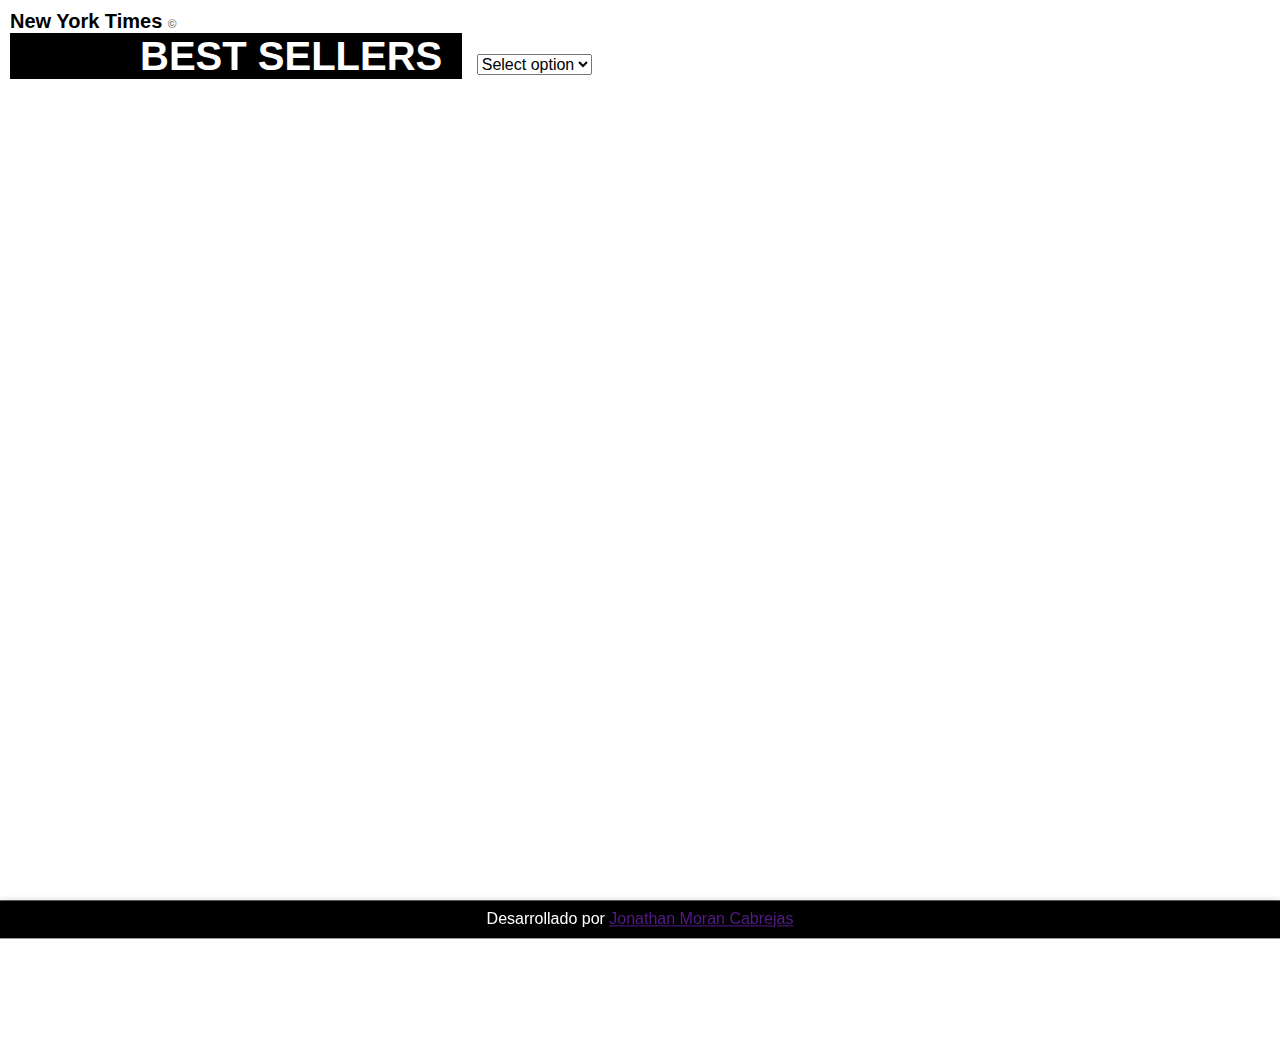
==== index.html @ 82226bf9 "add/web + filtro weekly" ====
<!DOCTYPE html>
<html lang="en">
  <head>
    <meta charset="UTF-8" />
    <meta name="viewport" content="width=device-width, initial-scale=1.0" />
    <link rel="stylesheet" href="./css/normalize.css" />
    <link rel="stylesheet" href="./css/style.css" />

    <title>Document</title>
  </head>
  <body>
    <header>
      <h1>New York Times <span>©</span></h1>
      <h2>BEST SELLERS</h2>
    </header>
    <select name="boton" id="filtroMW">
      <option value="" selected>Select option</option> 
      <option value="Weekly">Weekly</option>
      <option value="Monthly">Monthly</option>
    </select>
    <main id="contenedor">
      <div id="volverAtras"></div>
    </main>
    <footer>
      <p>
        Desarrollado por <a href="" target="_blank">Jonathan Moran Cabrejas</a>
      </p>
    </footer>
    <script src="./js/script.js"></script>
  </body>
</html>
---- css/style.css ----
:root {
  --botonReadMore: #007bff;
  --botonBuyAmazon: #f7a600;
  --color-blanco: white;
  --color-fondo: black;
}
* {
  margin: 0;
  padding: 0;
  box-sizing: border-box;
  font-family: sans-serif;
}
header {
  font-family: "Georgia", serif;
  display: inline-block;
  background: var(--color-blanco);
  margin: 0 auto;
  padding: 10px;
  margin-bottom: 50px;
}

header h1 {
  font-size: 20px;
  margin: 0;
  color: black;
}
header h1 span {
  font-size: 12px;
  color: gray;
}

header h2 {
  font-size: 40px;
  font-weight: bold;
  margin: 0;
  background-color: var(--color-fondo);
  color: var(--color-blanco);
  padding-left: 130px;
  padding-right: 20px;
}
article {
  display: flex;
  width: 100%;
  height: 100vh;
  flex-wrap: wrap;
  justify-content: center;
}
article #tarjetasLista {
  display: flex;
  width: 30%;
  flex-direction: column;
  justify-content: center;
  border: 2px solid #ddd; /* Borde suave */
  border-radius: 8px; /* Bordes redondeados */
  background-color: var(--color-blanco); /* Fondo claro */
  box-shadow: 0 4px 6px rgba(0, 0, 0, 0.1); /* Sombra ligera */
  margin: 10px;
  padding: 10px;
}
article #tarjetasLista h1 {
  font-size: 20px;
  margin: 0;
  margin-bottom: 20px;
  color: var(--color-fondo);
}
article #tarjetasLista p {
  font-size: 14px;
  margin: 0;
  margin-bottom: 10px;
  color: #333; /* Texto gris oscuro */
}

article #tarjetasLista button {
  width: 60%;
  margin: 0 auto; /* Centrar el botón */
  background-color: var(--botonReadMore); /* Azul brillante */
  color: var(--color-blanco); /* Texto blanco */
  border: none; /* Sin borde */
  padding: 10px 20px; /* Espaciado interno */
  border-radius: 5px; /* Bordes redondeados */
  cursor: pointer; /* Cambia el cursor al pasar por encima */
  font-size: 16px; /* Tamaño de fuente */
  transition: background-color 0.3s ease; /* Transición suave para el color de fondo */
}
article #tarjetasLista button:hover {
  background-color: #0056b3; /* Azul más oscuro al pasar el ratón */
}

article #tarjetasBooks {
  display: flex;
  width: 30%;
  flex-direction: column;
  justify-content: center;
  border: 2px solid #ddd; /* Borde suave */
  border-radius: 8px; /* Bordes redondeados */
  background-color: var(--color-blanco); /* Fondo claro */
  box-shadow: 0 4px 6px rgba(0, 0, 0, 0.1); /* Sombra ligera */
  margin: 10px;
  padding: 10px;
}
article #tarjetasBooks h2 {
  font-size: 20px;
  margin: 0;
  margin-bottom: 20px;
  color: var(--color-fondo);
}
article #tarjetasBooks p {
  font-size: 14px;
  margin: 0;
  margin: 20px 0px;
  color: #333; /* Texto gris oscuro */
}
article #tarjetasBooks img {
  width: 90%;
  height: 40vh;
}

article #tarjetasBooks button a {
  text-decoration: none;
  color: var(--color-blanco);
  font-weight: bold;
}

article #tarjetasBooks button {
  width: 60%;
  margin: 0 auto; /* Centrar el botón */
  background-color: var(--botonBuyAmazon); /* Azul brillante */
  color: white; /* Texto blanco */
  border: none; /* Sin borde */
  padding: 10px 20px; /* Espaciado interno */
  border-radius: 5px; /* Bordes redondeados */
  cursor: pointer; /* Cambia el cursor al pasar por encima */
  font-size: 16px; /* Tamaño de fuente */
  transition: background-color 0.3s ease; /* Transición suave para el color de fondo */
}
article #tarjetasBooks button:hover {
  background-color: rgb(255, 153, 0); /* Azul más oscuro al pasar el ratón */
}

footer {
    position: fixed;
    bottom: 0;
    left: 0;
    width: 100%;
    background-color: var(--color-fondo); /* Fondo oscuro */
    color: var(--color-blanco); /* Texto blanco */
    text-align: center;
    padding: 10px 0;
    box-shadow: 0 -2px 5px rgba(0, 0, 0, 0.1); /* Sombra superior */
    transform: translateY(100%); /* Oculta el footer inicialmente */
    transition: transform 0.3s ease; /* Transición suave */
  }
  
  body:has(:is(html):last-child) footer {
    transform: translateY(0); /* Muestra el footer al llegar al final */
  }

#back{
    width: 20%;
    margin: 0 30px; /* Centrar el botón */
    background-color: var(--botonBuyAmazon); /* Azul brillante */
    color: white; /* Texto blanco */
    border: none; /* Sin borde */
    padding: 10px 20px; /* Espaciado interno */
    border-radius: 5px; /* Bordes redondeados */
    cursor: pointer; /* Cambia el cursor al pasar por encima */
    font-size: 16px; /* Tamaño de fuente */
    transition: background-color 0.3s ease; /* Transición suave para el color de fondo */
}
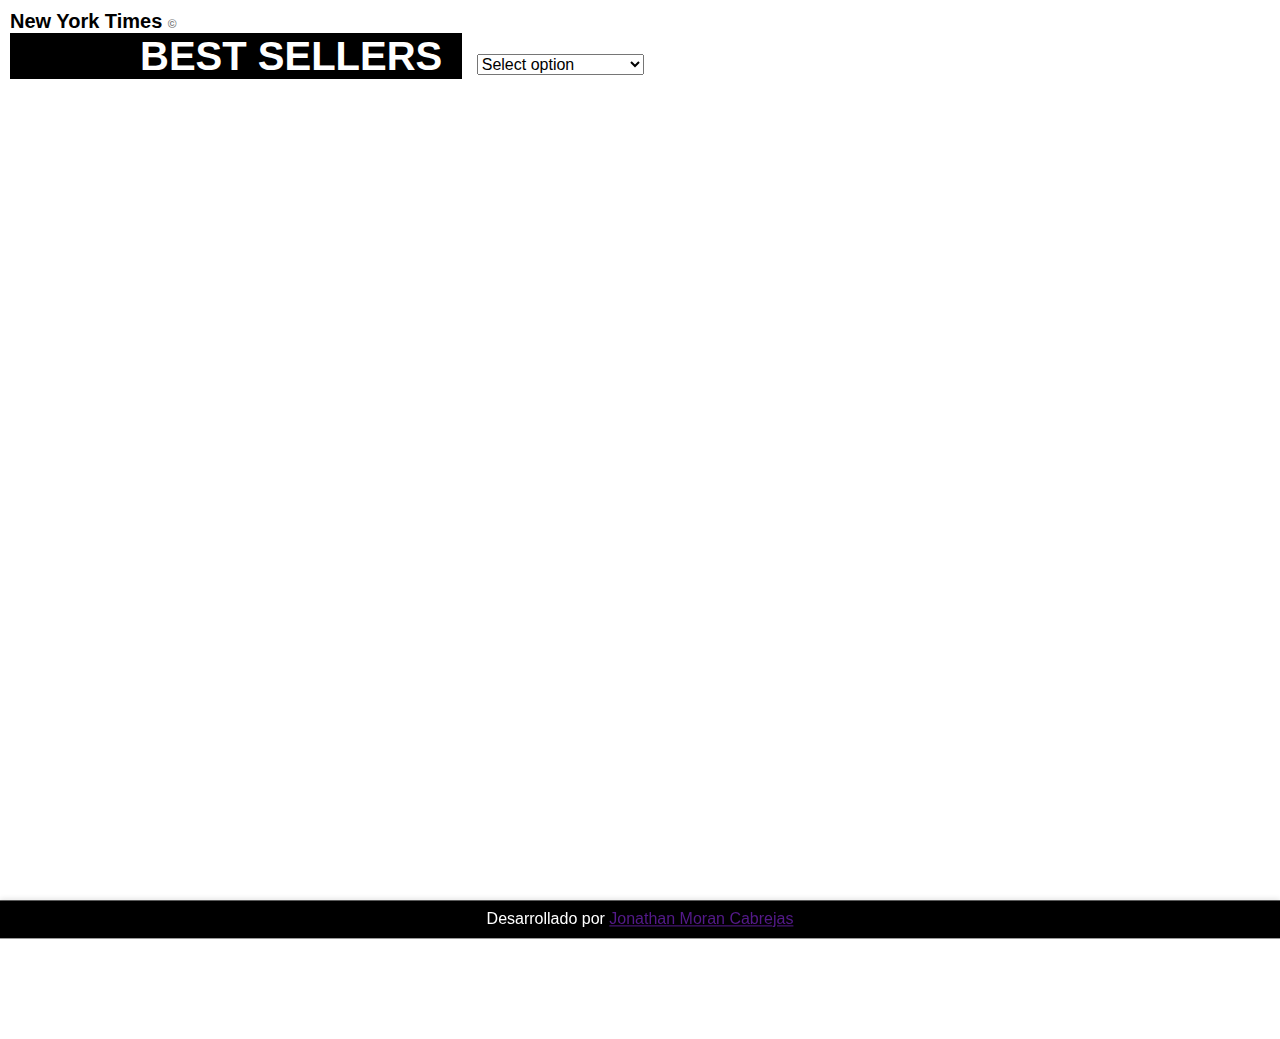
==== commit 47355c73: "add/filtros sin busqueda" ====
--- a/index.html
+++ b/index.html
@@ -13,10 +13,16 @@
       <h1>New York Times <span>©</span></h1>
       <h2>BEST SELLERS</h2>
     </header>
-    <select name="boton" id="filtroMW">
+    <select name="boton" id="filtro">
       <option value="" selected>Select option</option> 
       <option value="Weekly">Weekly</option>
       <option value="Monthly">Monthly</option>
+      <option value="A-Z">A-Z</option>
+      <option value="Z-A">Z-A</option>
+      <option value="OldestNuevo">Oldest mas nuevo</option>
+      <option value="OldestAntiguo">Oldest mas antiguo</option>
+      <option value="NewestNuevo">Newest mas nuevo</option>
+      <option value="NewestAntiguo">Newest mas antiguo</option>
     </select>
     <main id="contenedor">
       <div id="volverAtras"></div>
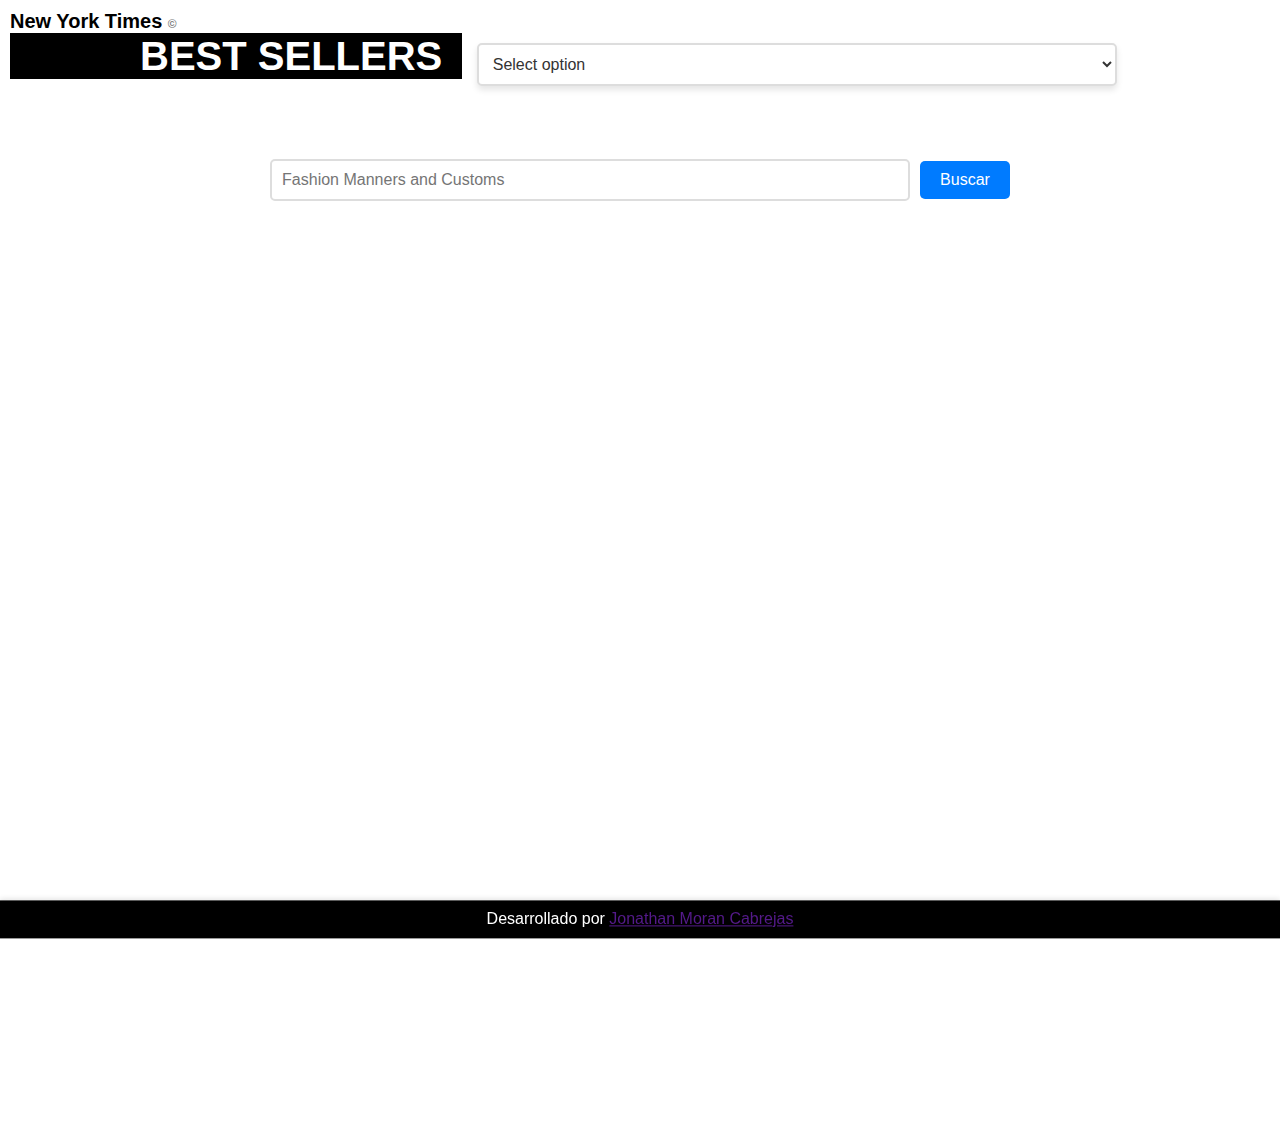
==== commit 038cb31a: "add/filtros + search + spinner" ====
--- a/index.html
+++ b/index.html
@@ -14,16 +14,11 @@
       <h2>BEST SELLERS</h2>
     </header>
     <select name="boton" id="filtro">
-      <option value="" selected>Select option</option> 
-      <option value="Weekly">Weekly</option>
-      <option value="Monthly">Monthly</option>
-      <option value="A-Z">A-Z</option>
-      <option value="Z-A">Z-A</option>
-      <option value="OldestNuevo">Oldest mas nuevo</option>
-      <option value="OldestAntiguo">Oldest mas antiguo</option>
-      <option value="NewestNuevo">Newest mas nuevo</option>
-      <option value="NewestAntiguo">Newest mas antiguo</option>
     </select>
+    <div id="filtroBusqueda">
+      <input type="text" id="buscar" />
+      <button type="submit" id="buscarBtn">Buscar</button>
+    </div>
     <main id="contenedor">
       <div id="volverAtras"></div>
     </main>
--- a/css/style.css
+++ b/css/style.css
@@ -48,6 +48,7 @@
 article #tarjetasLista {
   display: flex;
   width: 30%;
+  height: 20vh;
   flex-direction: column;
   justify-content: center;
   border: 2px solid #ddd; /* Borde suave */
@@ -87,22 +88,29 @@
 }
 
 article #tarjetasBooks {
-  display: flex;
-  width: 30%;
-  flex-direction: column;
-  justify-content: center;
-  border: 2px solid #ddd; /* Borde suave */
-  border-radius: 8px; /* Bordes redondeados */
-  background-color: var(--color-blanco); /* Fondo claro */
-  box-shadow: 0 4px 6px rgba(0, 0, 0, 0.1); /* Sombra ligera */
-  margin: 10px;
-  padding: 10px;
-}
+  flex: 0 1 calc(20% - 20px); /* Ajusta el ancho de cada tarjeta */
+  display: flex;
+  height: 55vh; /* Altura de la tarjeta */
+  flex-direction: column; /* Asegura que los elementos estén en columna */
+  justify-content: space-between; /* Espaciado entre elementos */
+  align-items: center;
+  padding: 10px;
+  border: 2px solid #ddd;
+  border-radius: 8px;
+  background-color: var(--color-blanco);
+  box-shadow: 0 4px 6px rgba(0, 0, 0, 0.1);
+  margin: 10px 0; /* Espaciado vertical */
+} 
 article #tarjetasBooks h2 {
   font-size: 20px;
   margin: 0;
   margin-bottom: 20px;
   color: var(--color-fondo);
+  text-align: center;
+  min-height: 50px; /* Altura mínima para el título */
+  display: flex;
+  align-items: center; /* Centra verticalmente el texto si ocupa una sola línea */
+  justify-content: center; /* Centra horizontalmente el texto */
 }
 article #tarjetasBooks p {
   font-size: 14px;
@@ -112,7 +120,10 @@
 }
 article #tarjetasBooks img {
   width: 90%;
-  height: 40vh;
+  height: 20vh;
+  height: auto; /* Mantiene la proporción de la imagen */
+  display: block;
+  margin: auto; /* Centra la imagen horizontalmente */
 }
 
 article #tarjetasBooks button a {
@@ -124,6 +135,7 @@
 article #tarjetasBooks button {
   width: 60%;
   margin: 0 auto; /* Centrar el botón */
+  margin-top: auto; /* Empujar el botón hacia abajo */
   background-color: var(--botonBuyAmazon); /* Azul brillante */
   color: white; /* Texto blanco */
   border: none; /* Sin borde */
@@ -138,32 +150,122 @@
 }
 
 footer {
-    position: fixed;
-    bottom: 0;
-    left: 0;
-    width: 100%;
-    background-color: var(--color-fondo); /* Fondo oscuro */
-    color: var(--color-blanco); /* Texto blanco */
-    text-align: center;
-    padding: 10px 0;
-    box-shadow: 0 -2px 5px rgba(0, 0, 0, 0.1); /* Sombra superior */
-    transform: translateY(100%); /* Oculta el footer inicialmente */
-    transition: transform 0.3s ease; /* Transición suave */
+  position: fixed;
+  bottom: 0;
+  left: 0;
+  width: 100%;
+  background-color: var(--color-fondo); /* Fondo oscuro */
+  color: var(--color-blanco); /* Texto blanco */
+  text-align: center;
+  padding: 10px 0;
+  box-shadow: 0 -2px 5px rgba(0, 0, 0, 0.1); /* Sombra superior */
+  transform: translateY(100%); /* Oculta el footer inicialmente */
+  transition: transform 0.3s ease; /* Transición suave */
+}
+
+body:has(:is(html):last-child) footer {
+  transform: translateY(0); /* Muestra el footer al llegar al final */
+}
+#filtro {
+  width: 50%; /* Ancho del select */
+  padding: 10px; /* Espaciado interno */
+  margin: 20px auto; /* Centrado y margen superior/inferior */
+  border: 2px solid #ddd; /* Borde suave */
+  border-radius: 5px; /* Bordes redondeados */
+  font-size: 16px; /* Tamaño de fuente */
+  background-color: var(--color-blanco); /* Fondo claro */
+  color: #333; /* Color del texto */
+  cursor: pointer; /* Cambia el cursor al pasar por encima */
+  box-shadow: 0 4px 6px rgba(0, 0, 0, 0.1); /* Sombra ligera */
+  transition: border-color 0.3s ease, box-shadow 0.3s ease; /* Transición suave */
+}
+
+#filtro:hover {
+  border-color: #aaa; /* Cambia el color del borde al pasar el ratón */
+  box-shadow: 0 6px 8px rgba(0, 0, 0, 0.15); /* Sombra más pronunciada */
+}
+
+#filtro:focus {
+  outline: none; /* Elimina el borde azul predeterminado */
+  border-color:var(--botonReadMore); /* Borde azul al enfocar */
+  box-shadow: 0 0 8px rgba(0, 123, 255, 0.5); /* Resplandor azul */
+}
+#filtroBusqueda {
+  display: flex;
+  justify-content: center;
+  align-items: center;
+  margin: 20px 0;
+}
+
+#filtroBusqueda input {
+  padding: 10px;
+  border: 2px solid #ddd;
+  border-radius: 5px;
+  width: 50%;
+  font-size: 16px;
+}
+#filtroBusqueda button {
+  padding: 10px 20px;
+  margin-left: 10px; /* Espaciado entre el input y el botón */
+  background-color: var(--botonReadMore); /* Azul brillante */
+  color: var(--color-blanco); /* Texto blanco */
+  border: none;
+  border-radius: 5px;
+  cursor: pointer;
+  font-size: 16px;
+  transition: background-color 0.3s ease;
+}
+
+#filtroBusqueda button:hover {
+  background-color: #0056b3; /* Azul más oscuro al pasar el ratón */
+}
+#back {
+  width: 20%;
+  margin: 0 30px; /* Centrar el botón */
+  background-color: var(--botonBuyAmazon); /* Azul brillante */
+  color: white; /* Texto blanco */
+  border: none; /* Sin borde */
+  padding: 10px 20px; /* Espaciado interno */
+  border-radius: 5px; /* Bordes redondeados */
+  cursor: pointer; /* Cambia el cursor al pasar por encima */
+  font-size: 16px; /* Tamaño de fuente */
+  transition: background-color 0.3s ease; /* Transición suave para el color de fondo */
+}
+/* Spinner de carga */
+#loading {
+  position: fixed;
+  top: 0;
+  left: 0;
+  width: 100%;
+  height: 100%;
+  background: rgba(0, 0, 0, 0.5); /* Fondo semitransparente */
+  display: flex;
+  justify-content: center;
+  align-items: center;
+  z-index: 1000;
+}
+
+#loading .spinner {
+  width: 50px;
+  height: 50px;
+  border: 5px solid #f3f3f3;
+  border-top: 5px solid var(--botonReadMore);
+  border-radius: 50%;
+  animation: spin 1s linear infinite;
+}
+
+#loading p {
+  color: white;
+  font-size: 18px;
+  margin-top: 10px;
+  text-align: center;
+}
+
+@keyframes spin {
+  0% {
+    transform: rotate(0deg);
   }
-  
-  body:has(:is(html):last-child) footer {
-    transform: translateY(0); /* Muestra el footer al llegar al final */
+  100% {
+    transform: rotate(360deg);
   }
-
-#back{
-    width: 20%;
-    margin: 0 30px; /* Centrar el botón */
-    background-color: var(--botonBuyAmazon); /* Azul brillante */
-    color: white; /* Texto blanco */
-    border: none; /* Sin borde */
-    padding: 10px 20px; /* Espaciado interno */
-    border-radius: 5px; /* Bordes redondeados */
-    cursor: pointer; /* Cambia el cursor al pasar por encima */
-    font-size: 16px; /* Tamaño de fuente */
-    transition: background-color 0.3s ease; /* Transición suave para el color de fondo */
-}
+}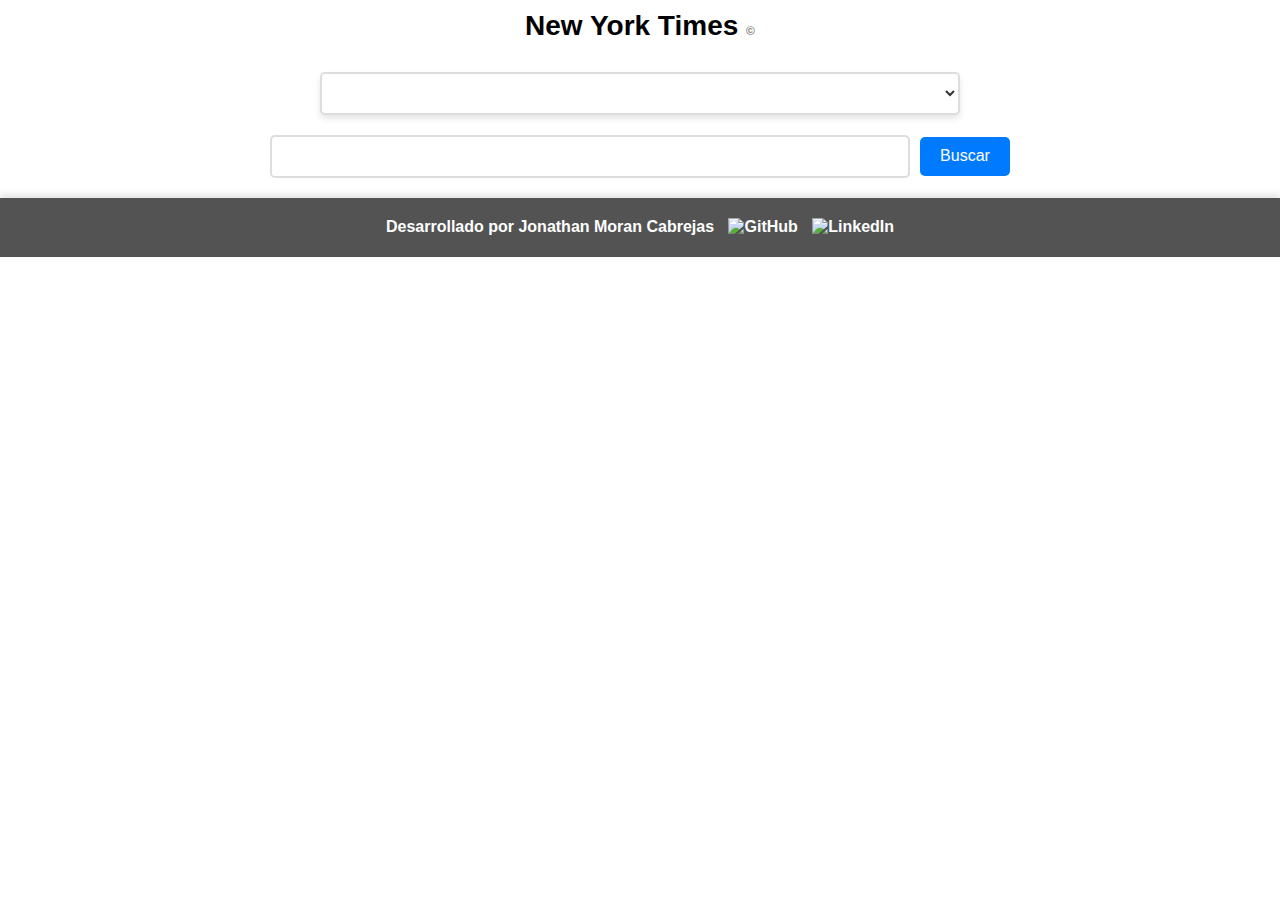
==== commit c30e5c70: "add/apikey escondida" ====
--- a/index.html
+++ b/index.html
@@ -11,7 +11,6 @@
   <body>
     <header>
       <h1>New York Times <span>©</span></h1>
-      <h2>BEST SELLERS</h2>
     </header>
     <select name="boton" id="filtro">
     </select>
@@ -24,9 +23,16 @@
     </main>
     <footer>
       <p>
-        Desarrollado por <a href="" target="_blank">Jonathan Moran Cabrejas</a>
+        Desarrollado por Jonathan Moran Cabrejas
+        <a href="https://github.com/jonha20" target="_blank" id="github-icon">
+          <img src="https://cdn-icons-png.flaticon.com/512/25/25231.png" alt="GitHub" />
+        </a>
+        <a href="https://www.linkedin.com/in/jonathan812000/" target="_blank" id="linkedin-icon">
+          <img src="https://cdn-icons-png.flaticon.com/512/174/174857.png" alt="LinkedIn" />
+        </a>
       </p>
     </footer>
+    <script src="./js/config.js"></script>
     <script src="./js/script.js"></script>
   </body>
 </html>
--- a/css/style.css
+++ b/css/style.css
@@ -3,6 +3,7 @@
   --botonBuyAmazon: #f7a600;
   --color-blanco: white;
   --color-fondo: black;
+  --color-footer:rgb(83, 83, 83);
 }
 * {
   margin: 0;
@@ -10,120 +11,112 @@
   box-sizing: border-box;
   font-family: sans-serif;
 }
+
 header {
   font-family: "Georgia", serif;
-  display: inline-block;
+  text-align: center;
   background: var(--color-blanco);
-  margin: 0 auto;
-  padding: 10px;
-  margin-bottom: 50px;
+  padding: 10px;
+  margin-bottom: 20px;
 }
 
 header h1 {
-  font-size: 20px;
-  margin: 0;
+  font-size: 18px;
   color: black;
 }
+
 header h1 span {
   font-size: 12px;
   color: gray;
 }
 
 header h2 {
-  font-size: 40px;
+  font-size: 24px;
   font-weight: bold;
   margin: 0;
   background-color: var(--color-fondo);
   color: var(--color-blanco);
-  padding-left: 130px;
-  padding-right: 20px;
-}
+  padding: 10px;
+}
+
 article {
   display: flex;
-  width: 100%;
-  height: 100vh;
   flex-wrap: wrap;
   justify-content: center;
-}
-article #tarjetasLista {
-  display: flex;
-  width: 30%;
-  height: 20vh;
+  gap: 10px;
+  padding: 10px;
+}
+
+article #tarjetasLista,
+article #tarjetasBooks {
+  flex: 0 1 100%; /* Ocupan todo el ancho en dispositivos móviles */
+  display: flex;
   flex-direction: column;
-  justify-content: center;
-  border: 2px solid #ddd; /* Borde suave */
-  border-radius: 8px; /* Bordes redondeados */
-  background-color: var(--color-blanco); /* Fondo claro */
-  box-shadow: 0 4px 6px rgba(0, 0, 0, 0.1); /* Sombra ligera */
-  margin: 10px;
-  padding: 10px;
-}
-article #tarjetasLista h1 {
-  font-size: 20px;
-  margin: 0;
-  margin-bottom: 20px;
-  color: var(--color-fondo);
-}
-article #tarjetasLista p {
-  font-size: 14px;
-  margin: 0;
-  margin-bottom: 10px;
-  color: #333; /* Texto gris oscuro */
-}
-
-article #tarjetasLista button {
-  width: 60%;
-  margin: 0 auto; /* Centrar el botón */
-  background-color: var(--botonReadMore); /* Azul brillante */
-  color: var(--color-blanco); /* Texto blanco */
-  border: none; /* Sin borde */
-  padding: 10px 20px; /* Espaciado interno */
-  border-radius: 5px; /* Bordes redondeados */
-  cursor: pointer; /* Cambia el cursor al pasar por encima */
-  font-size: 16px; /* Tamaño de fuente */
-  transition: background-color 0.3s ease; /* Transición suave para el color de fondo */
-}
-article #tarjetasLista button:hover {
-  background-color: #0056b3; /* Azul más oscuro al pasar el ratón */
-}
-
-article #tarjetasBooks {
-  flex: 0 1 calc(20% - 20px); /* Ajusta el ancho de cada tarjeta */
-  display: flex;
-  height: 55vh; /* Altura de la tarjeta */
-  flex-direction: column; /* Asegura que los elementos estén en columna */
-  justify-content: space-between; /* Espaciado entre elementos */
+  justify-content: space-between;
   align-items: center;
   padding: 10px;
   border: 2px solid #ddd;
   border-radius: 8px;
   background-color: var(--color-blanco);
   box-shadow: 0 4px 6px rgba(0, 0, 0, 0.1);
-  margin: 10px 0; /* Espaciado vertical */
-} 
+}
+
+article #tarjetasLista h1,
 article #tarjetasBooks h2 {
-  font-size: 20px;
-  margin: 0;
-  margin-bottom: 20px;
+  font-size: 18px;
+  margin: 0 0 10px 0;
   color: var(--color-fondo);
   text-align: center;
-  min-height: 50px; /* Altura mínima para el título */
-  display: flex;
-  align-items: center; /* Centra verticalmente el texto si ocupa una sola línea */
-  justify-content: center; /* Centra horizontalmente el texto */
-}
+  min-height: 50px;
+  display: flex;
+  align-items: center;
+  justify-content: center;
+}
+
+article #tarjetasLista p,
 article #tarjetasBooks p {
   font-size: 14px;
-  margin: 0;
-  margin: 20px 0px;
-  color: #333; /* Texto gris oscuro */
-}
+  margin: 5px 0;
+  color: #333;
+}
+
 article #tarjetasBooks img {
-  width: 90%;
-  height: 20vh;
-  height: auto; /* Mantiene la proporción de la imagen */
+  width: 100%;
+  max-width: 200px;
+  height: auto;
   display: block;
-  margin: auto; /* Centra la imagen horizontalmente */
+  margin: 10px auto;
+}
+
+article #tarjetasLista button {
+  width: 80%;
+  margin: 10px auto 0;
+  background-color: var(--botonReadMore);
+  color: var(--color-blanco);
+  border: none;
+  padding: 10px;
+  border-radius: 5px;
+  cursor: pointer;
+  font-size: 14px;
+  transition: background-color 0.3s ease;
+}
+
+article #tarjetasBooks button {
+  background-color: var(--botonBuyAmazon);
+  width: 80%;
+  margin: 10px auto 0;
+  color: var(--color-blanco);
+  border: none;
+  padding: 10px;
+  border-radius: 5px;
+  cursor: pointer;
+  font-size: 14px;
+  transition: background-color 0.3s ease;
+}
+
+article #tarjetasLista button:hover,
+article #tarjetasBooks button:hover {
+  background-color: #0056b3;
 }
 
 article #tarjetasBooks button a {
@@ -132,35 +125,39 @@
   font-weight: bold;
 }
 
-article #tarjetasBooks button {
-  width: 60%;
-  margin: 0 auto; /* Centrar el botón */
-  margin-top: auto; /* Empujar el botón hacia abajo */
-  background-color: var(--botonBuyAmazon); /* Azul brillante */
-  color: white; /* Texto blanco */
-  border: none; /* Sin borde */
-  padding: 10px 20px; /* Espaciado interno */
-  border-radius: 5px; /* Bordes redondeados */
-  cursor: pointer; /* Cambia el cursor al pasar por encima */
-  font-size: 16px; /* Tamaño de fuente */
-  transition: background-color 0.3s ease; /* Transición suave para el color de fondo */
-}
-article #tarjetasBooks button:hover {
-  background-color: rgb(255, 153, 0); /* Azul más oscuro al pasar el ratón */
-}
-
 footer {
-  position: fixed;
-  bottom: 0;
-  left: 0;
-  width: 100%;
-  background-color: var(--color-fondo); /* Fondo oscuro */
+  text-align: center;
+  padding: 20px;
+  background-color: var(--color-footer); /* Fondo oscuro */
   color: var(--color-blanco); /* Texto blanco */
-  text-align: center;
-  padding: 10px 0;
-  box-shadow: 0 -2px 5px rgba(0, 0, 0, 0.1); /* Sombra superior */
-  transform: translateY(100%); /* Oculta el footer inicialmente */
-  transition: transform 0.3s ease; /* Transición suave */
+  font-size: 16px;
+  font-weight: bold;
+  box-shadow: 0 -4px 6px rgba(0, 0, 0, 0.1); /* Sombra superior */
+}
+
+footer a {
+  color: var(--color-blanco); /* Enlace blanco */
+  text-decoration: none;
+  font-weight: bold;
+  transition: color 0.3s ease; /* Transición suave */
+}
+
+footer a:hover {
+  color: #ddd; /* Cambia el color al pasar el ratón */
+}
+
+#github-icon img,
+#linkedin-icon img {
+  width: 20px; /* Tamaño del ícono */
+  height: 20px;
+  margin-left: 10px; /* Espaciado entre los íconos y el texto */
+  vertical-align: middle; /* Alinea los íconos con el texto */
+  transition: transform 0.3s ease; /* Transición suave al pasar el ratón */
+}
+
+#github-icon img:hover,
+#linkedin-icon img:hover {
+  transform: scale(1.2); /* Aumenta el tamaño al pasar el ratón */
 }
 
 body:has(:is(html):last-child) footer {
@@ -168,8 +165,9 @@
 }
 #filtro {
   width: 50%; /* Ancho del select */
+  margin: 0 auto; /* Centrar el select */
+  display: block; /* Asegura que el select ocupe el ancho completo */
   padding: 10px; /* Espaciado interno */
-  margin: 20px auto; /* Centrado y margen superior/inferior */
   border: 2px solid #ddd; /* Borde suave */
   border-radius: 5px; /* Bordes redondeados */
   font-size: 16px; /* Tamaño de fuente */
@@ -228,7 +226,7 @@
   padding: 10px 20px; /* Espaciado interno */
   border-radius: 5px; /* Bordes redondeados */
   cursor: pointer; /* Cambia el cursor al pasar por encima */
-  font-size: 16px; /* Tamaño de fuente */
+  font-size: 12px; /* Tamaño de fuente */
   transition: background-color 0.3s ease; /* Transición suave para el color de fondo */
 }
 /* Spinner de carga */
@@ -268,4 +266,38 @@
   100% {
     transform: rotate(360deg);
   }
+}
+
+/* Media Queries para pantallas más grandes */
+@media (min-width: 768px) {
+  article #tarjetasLista,
+  article #tarjetasBooks {
+    flex: 0 1 calc(50% - 20px); /* Ocupan la mitad del ancho */
+  }
+
+  article {
+    gap: 20px;
+  }
+
+  header h1 {
+    font-size: 24px;
+  }
+
+  header h2 {
+    font-size: 32px;
+  }
+}
+
+@media (min-width: 1024px) {
+  article #tarjetasLista,
+  article #tarjetasBooks {
+    flex: 0 1 calc(20% - 20px); /* Ocupan un cuarto del ancho */
+  }
+  header h1 {
+    font-size: 28px;
+  }
+
+  header h2 {
+    font-size: 40px;
+  }
 }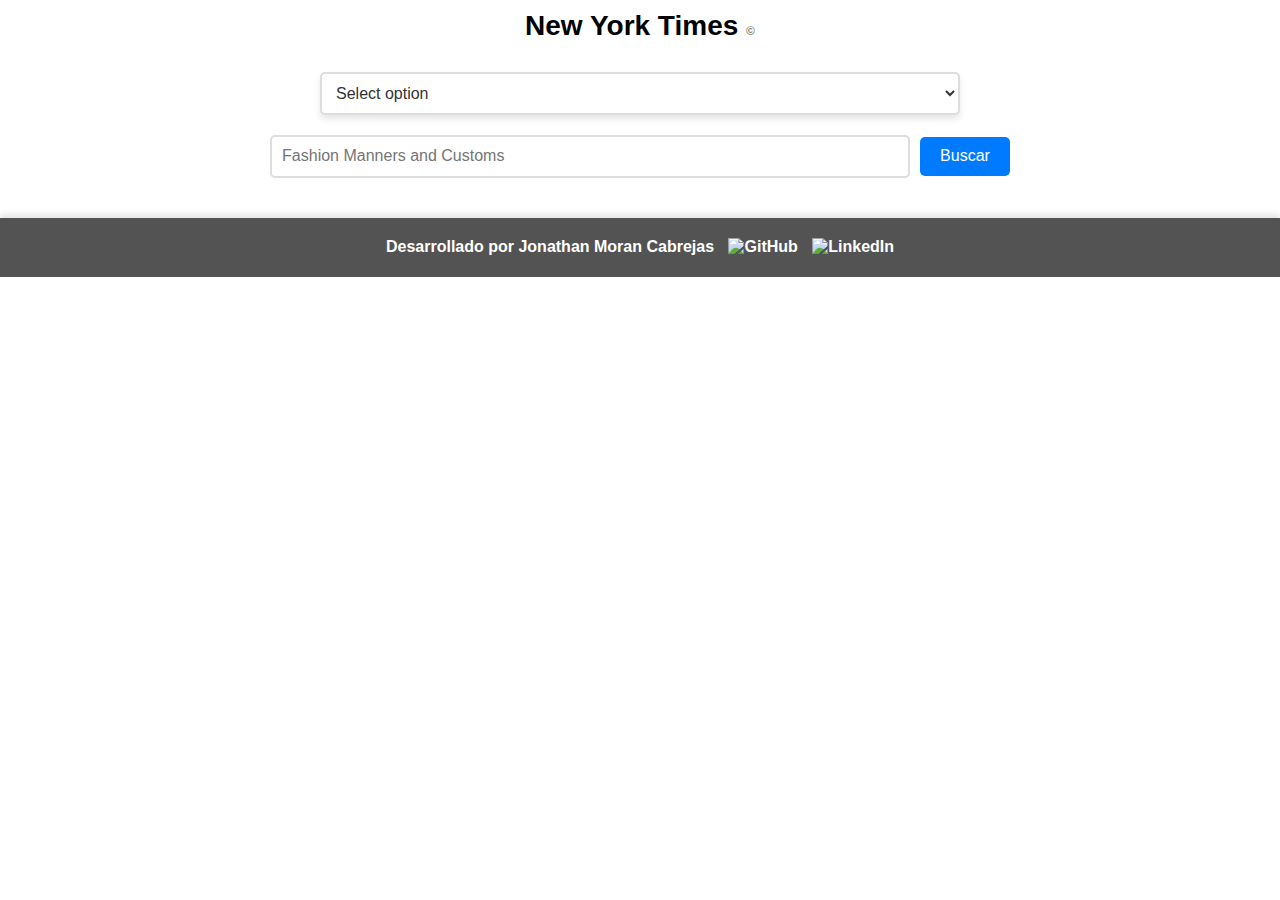
==== commit e7ce7584: "add/paginacion" ====
--- a/index.html
+++ b/index.html
@@ -6,7 +6,7 @@
     <link rel="stylesheet" href="./css/normalize.css" />
     <link rel="stylesheet" href="./css/style.css" />
 
-    <title>Document</title>
+    <title>New York Times</title>
   </head>
   <body>
     <header>
--- a/css/style.css
+++ b/css/style.css
@@ -47,8 +47,7 @@
   padding: 10px;
 }
 
-article #tarjetasLista,
-article #tarjetasBooks {
+ #tarjetasLista {
   flex: 0 1 100%; /* Ocupan todo el ancho en dispositivos móviles */
   display: flex;
   flex-direction: column;
@@ -60,9 +59,22 @@
   background-color: var(--color-blanco);
   box-shadow: 0 4px 6px rgba(0, 0, 0, 0.1);
 }
-
-article #tarjetasLista h1,
-article #tarjetasBooks h2 {
+/* Estilo para las tarjetas */
+#tarjetasBooks {
+  flex: 0 1 100%; /* Ocupan todo el ancho en dispositivos móviles */
+  display: flex;
+  flex-direction: column;
+  justify-content: space-between;
+  align-items: center;
+  padding: 10px;
+  border: 2px solid #ddd;
+  border-radius: 8px;
+  background-color: var(--color-blanco);
+  box-shadow: 0 4px 6px rgba(0, 0, 0, 0.1);
+}
+
+ #tarjetasLista h1,
+ #tarjetasBooks h2 {
   font-size: 18px;
   margin: 0 0 10px 0;
   color: var(--color-fondo);
@@ -73,22 +85,21 @@
   justify-content: center;
 }
 
-article #tarjetasLista p,
-article #tarjetasBooks p {
+ #tarjetasLista p,
+ #tarjetasBooks p {
   font-size: 14px;
   margin: 5px 0;
   color: #333;
 }
 
-article #tarjetasBooks img {
-  width: 100%;
-  max-width: 200px;
+/* Imagen dentro de la tarjeta */
+#tarjetasBooks img {
+  max-width: 100%;
   height: auto;
-  display: block;
-  margin: 10px auto;
-}
-
-article #tarjetasLista button {
+  margin-bottom: 10px;
+}
+
+ #tarjetasLista button {
   width: 80%;
   margin: 10px auto 0;
   background-color: var(--botonReadMore);
@@ -101,28 +112,31 @@
   transition: background-color 0.3s ease;
 }
 
-article #tarjetasBooks button {
-  background-color: var(--botonBuyAmazon);
-  width: 80%;
-  margin: 10px auto 0;
-  color: var(--color-blanco);
+/* Botón "Buy on Amazon" */
+#tarjetasBooks button {
+  margin-top: auto; /* Empuja el botón hacia el final de la tarjeta */
+  align-self: center; /* Centra el botón horizontalmente */
+  padding: 10px 20px;
+  background-color: var(--botonBuyAmazon); /* Color de fondo */
+  color: #fff;
   border: none;
-  padding: 10px;
   border-radius: 5px;
   cursor: pointer;
   font-size: 14px;
   transition: background-color 0.3s ease;
 }
-
-article #tarjetasLista button:hover,
-article #tarjetasBooks button:hover {
-  background-color: #0056b3;
-}
-
-article #tarjetasBooks button a {
+ #tarjetasLista button:hover {
+  background-color: var(--botonreadMore); /* Cambia el color al pasar el ratón */
+}
+/* Enlace dentro del botón */
+#tarjetasBooks button a {
   text-decoration: none;
-  color: var(--color-blanco);
+  color: #fff;
   font-weight: bold;
+}
+/* Hover para el botón */
+#tarjetasBooks button:hover {
+  background-color:var(--botonBuyAmazon); /* Cambia el color al pasar el ratón */
 }
 
 footer {
@@ -258,6 +272,11 @@
   margin-top: 10px;
   text-align: center;
 }
+#controles-paginacion{
+  display: flex;
+  justify-content: center;
+  margin: 20px 0;
+}
 
 @keyframes spin {
   0% {
